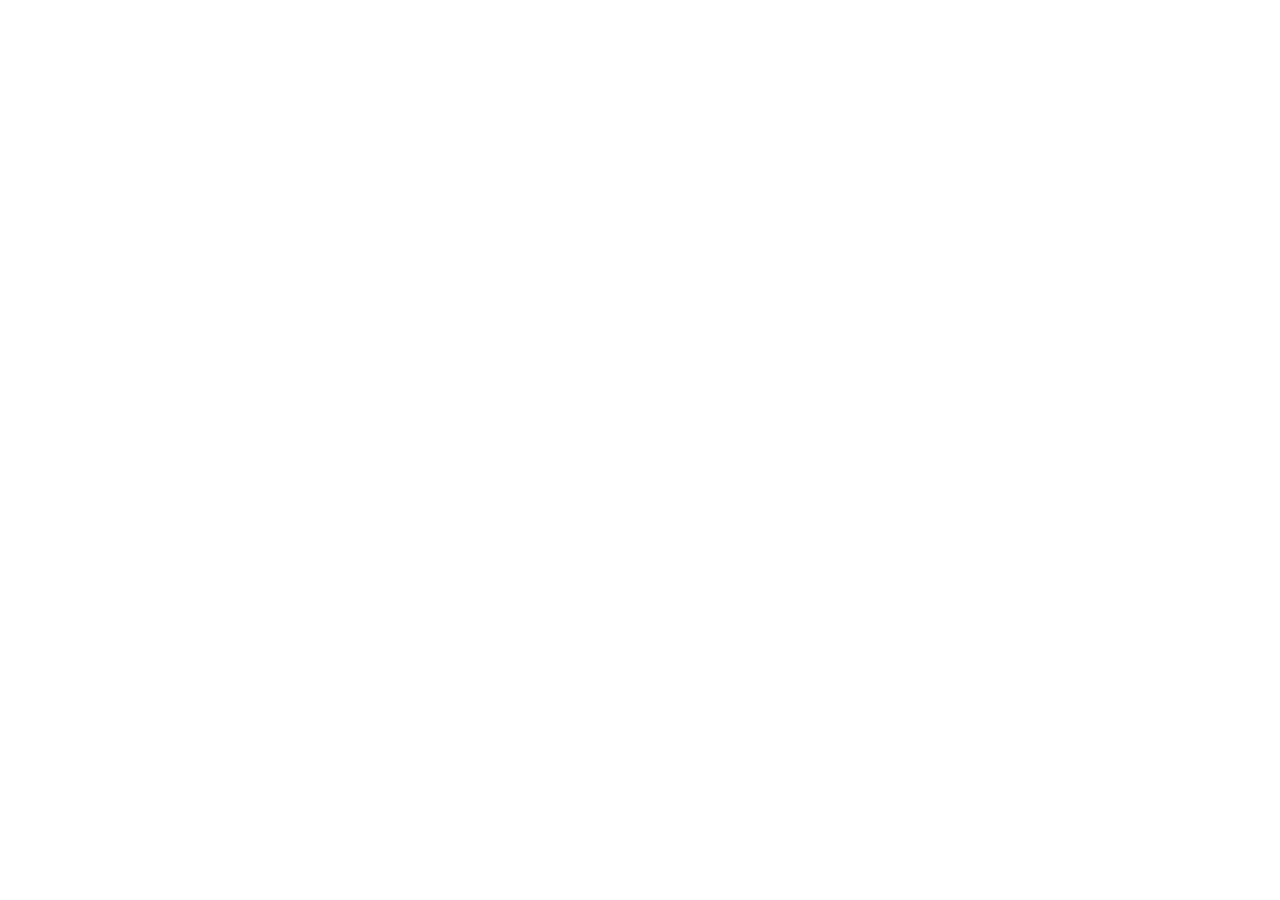
==== index.html @ ef7862d6 "files added" ====
<!DOCTYPE html>
<html lang="en">
<head>
    <meta charset="UTF-8">
    <meta name="viewport" content="width=device-width, initial-scale=1.0">
    <link rel="stylesheet" href="styles.css">
    <script src="index.js" defer></script>
    <title>Document</title>
</head>
<body>
    <div id="landing_pg">
        <div class="nav">
            
        </div>
    </div>
</body>
</html>
---- styles.css ----
* {
    box-sizing: border-box;
    margin: 0;
    padding: 0;
}
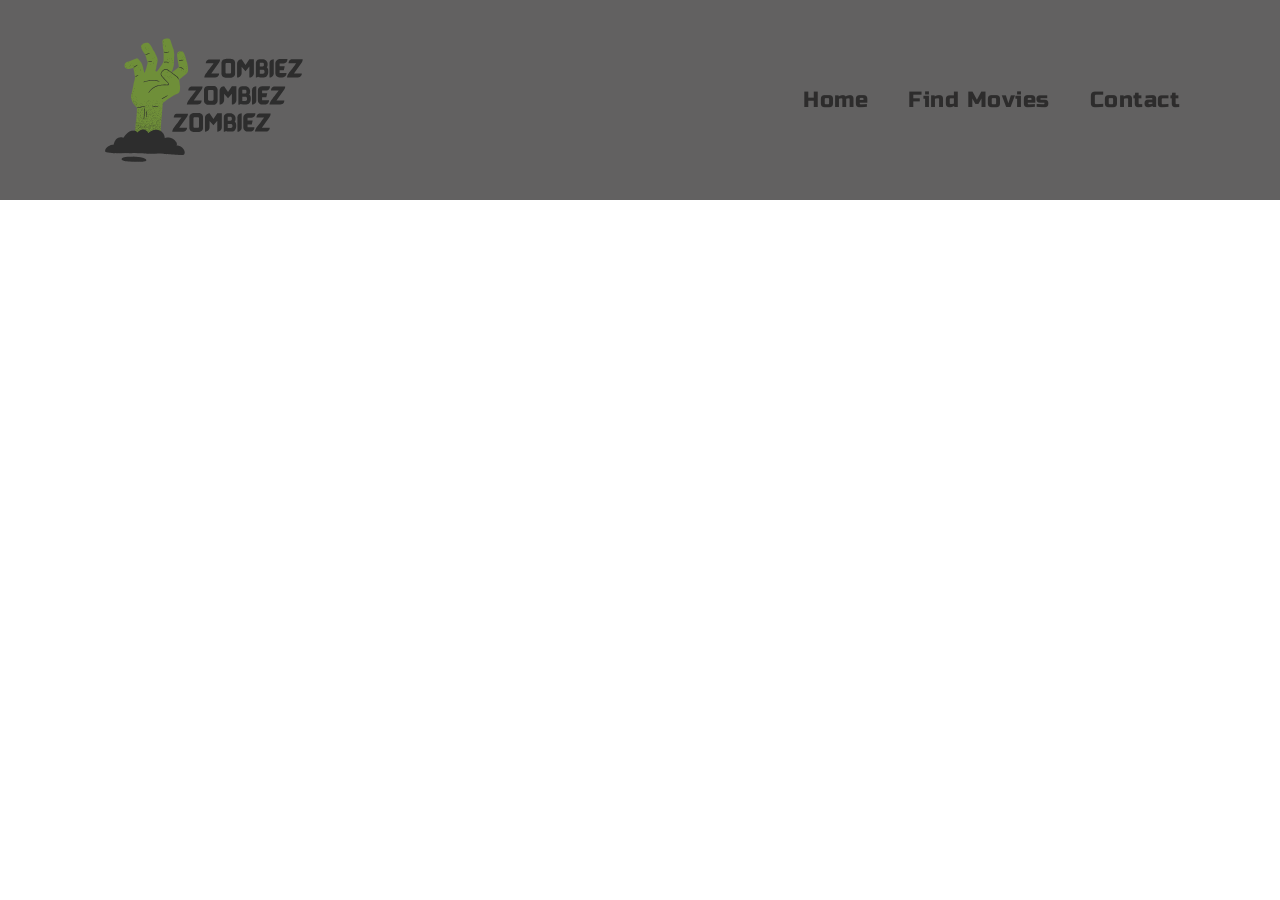
==== commit 73a9a18c: "DOCS: nav built" ====
--- a/index.html
+++ b/index.html
@@ -8,9 +8,20 @@
     <title>Document</title>
 </head>
 <body>
-    <div id="landing_pg">
+    <div id="landing_pg"> 
         <div class="nav">
-            
+            <img src="./assests/zombiez_logo.svg" alt="logo" class="logo">
+            <ul class="nav__link--list">
+                <li class="nav__link"> 
+                    <a href="#">Home</a>
+                </li>
+                <li class="nav__link"> 
+                    <a href="#">Find Movies</a>
+                </li>
+                <li class="nav__link"> 
+                    <a href="#">Contact</a>
+                </li>
+            </ul>
         </div>
     </div>
 </body>
--- a/styles.css
+++ b/styles.css
@@ -1,5 +1,49 @@
+@import url('https://fonts.googleapis.com/css2?family=Russo+One&display=swap');
+
 * {
     box-sizing: border-box;
     margin: 0;
     padding: 0;
-}+    font-family: 'Russo One', sans-serif;
+}
+
+a {
+    text-decoration: none;
+    color: #2d2c2c
+}
+
+/* NAV */
+
+.nav {
+    display: flex;
+    justify-content: space-between;
+    align-items: center;
+    background-color: #626161;
+    padding: 0 80px;
+}
+
+.logo {
+    width: 250px;
+    height: 200px;
+}
+
+.nav__link--list {
+    display: flex;
+    list-style: none;
+}
+
+.nav__link {
+    margin: 0 20px;
+    font-size: 22px;
+    letter-spacing: .5px;
+    transition: color 300ms ease, text-shadow 300ms ease;
+}
+
+.nav__link:hover {
+  color: #5cae39;
+  text-shadow:
+    0 0 4px #5cae39,
+    0 0 8px #5cae39,
+    0 0 16px #5cae39,
+    0 0 32px #5cae39;
+}
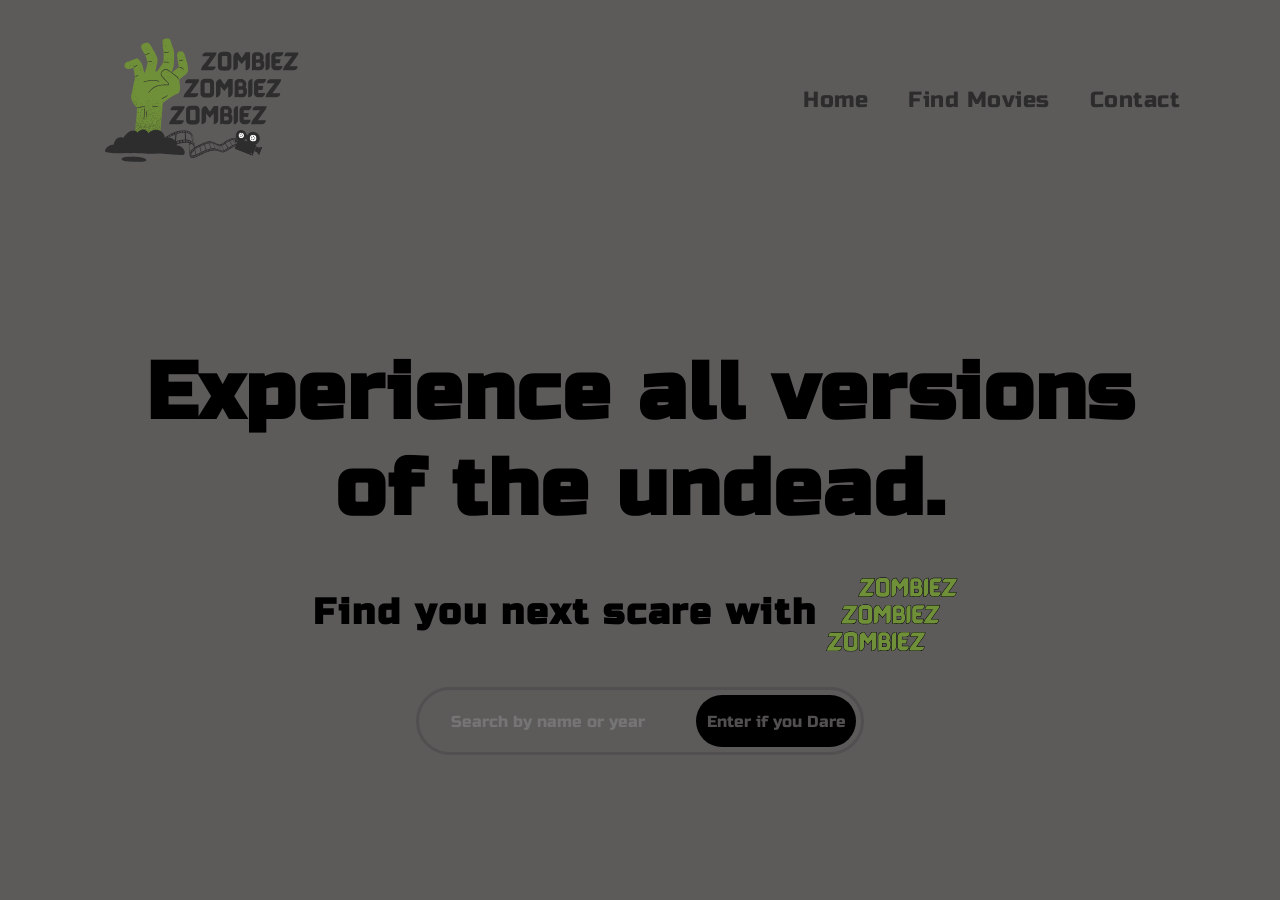
==== commit 0dde8719: "DOCS: landing page structure complete" ====
--- a/index.html
+++ b/index.html
@@ -8,21 +8,35 @@
     <title>Document</title>
 </head>
 <body>
-    <div id="landing_pg"> 
-        <div class="nav">
-            <img src="./assests/zombiez_logo.svg" alt="logo" class="logo">
-            <ul class="nav__link--list">
-                <li class="nav__link"> 
-                    <a href="#">Home</a>
-                </li>
-                <li class="nav__link"> 
-                    <a href="#">Find Movies</a>
-                </li>
-                <li class="nav__link"> 
-                    <a href="#">Contact</a>
-                </li>
-            </ul>
-        </div>
+    <div id="landing__pg"> 
+        <header>
+            <div class="nav">
+                <img src="./assests/zombiez_logo.svg" alt="logo" class="logo">
+                <ul class="nav__link--list">
+                    <li class="nav__link"> 
+                        <a href="#">Home</a>
+                    </li>
+                    <li class="nav__link"> 
+                        <a href="#">Find Movies</a>
+                    </li>
+                    <li class="nav__link"> 
+                        <a href="#">Contact</a>
+                    </li>
+                </ul>
+            </div>
+            <div class="title__wrapper">
+                <h1 class="header__title">
+                    Experience all versions <br> of the undead.
+                </h1>
+                <h2 class="header__subtitle">
+                    Find you next scare with <img src="./assests/zombiez__logo__simple.svg" alt="Zombiez Zombiez Zombiez" class="secondary__logo"></h2>
+                </h2>
+                <div class="header__input">
+                    <input type="text" placeholder="Search by name or year">
+                    <button class="not-loading">Enter if you Dare</button>
+                </div>
+            </div>
+        </header>
     </div>
 </body>
 </html>
--- a/styles.css
+++ b/styles.css
@@ -9,7 +9,7 @@
 
 a {
     text-decoration: none;
-    color: #2d2c2c
+    color: #2d2c2c;
 }
 
 /* NAV */
@@ -18,7 +18,7 @@
     display: flex;
     justify-content: space-between;
     align-items: center;
-    background-color: #626161;
+    background-color: #5d5a5a;
     padding: 0 80px;
 }
 
@@ -47,3 +47,94 @@
     0 0 16px #5cae39,
     0 0 32px #5cae39;
 }
+
+/* HEADER */
+
+header {
+    min-height: 100vh;
+    background-color: #5d5a5a;
+}
+
+.title__wrapper {
+    height: calc(100vh - 200px);
+    display: flex;
+    flex-direction: column;
+    align-items: center;
+    justify-content: center;
+}
+
+.header__title {
+    text-align: center;
+    font-size: 80px;
+    letter-spacing: 2px;
+}
+
+.header__subtitle {
+    display: flex;
+    align-items: center;
+    font-size: 36px;
+    letter-spacing: 2px;
+}
+
+.secondary__logo {
+    width: 150px;
+    height: 150px;
+    padding-top: 14px;
+}
+
+.header__input {
+    width: 100%;
+    max-width: 448px;
+    height: 68px;
+    position: relative;
+    display: flex;
+    justify-content: flex-end;
+    align-items: center;
+}
+
+input {
+    width: 100%;
+    background-color: transparent;
+    border-radius: 500px;
+    border: 3px solid #514f4f;
+    padding: 20px 192px 20px 32px;
+    color: #6f8f39;
+    font-size: 16px;
+    font-weight: 500;
+    position: absolute;
+    top: 0;
+    bottom: 0;
+    z-index: 1;
+}
+
+button {
+    z-index: 2;
+    margin: 8px;
+    height: calc(100% - 16px);
+    border-radius: 500px;
+    width: 160px;
+    border: none;
+    background-color: #000000;
+    color: #514f4f;
+    font-size: 16px;
+    transition: all 300ms ease;
+    cursor: pointer;
+}
+
+button:hover {
+    color: #000000;
+    text-shadow:
+        0 0 4px #a11010,
+        0 0 8px #a11010,
+        0 0 16px #a11010,
+        0 0 32px #a11010;
+}
+
+
+
+
+
+
+
+
+
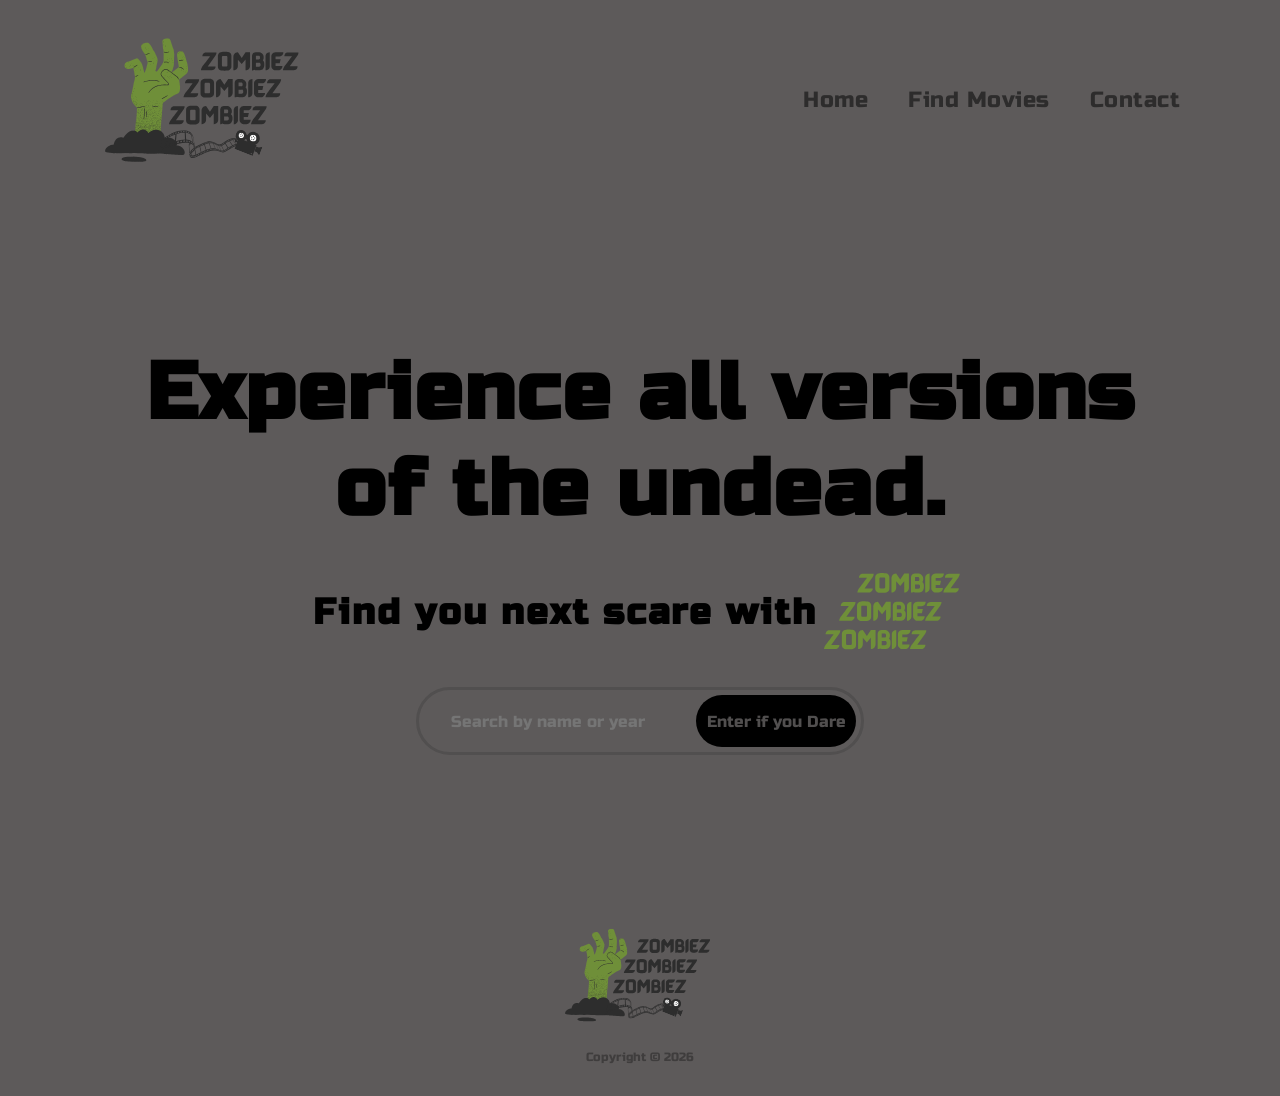
==== commit 5df2449d: "DOCS: footer complete for index.html, search.html structure begun" ====
--- a/index.html
+++ b/index.html
@@ -7,36 +7,38 @@
     <script src="index.js" defer></script>
     <title>Document</title>
 </head>
-<body>
-    <div id="landing__pg"> 
-        <header>
-            <div class="nav">
-                <img src="./assests/zombiez_logo.svg" alt="logo" class="logo">
-                <ul class="nav__link--list">
-                    <li class="nav__link"> 
-                        <a href="#">Home</a>
-                    </li>
-                    <li class="nav__link"> 
-                        <a href="#">Find Movies</a>
-                    </li>
-                    <li class="nav__link"> 
-                        <a href="#">Contact</a>
-                    </li>
-                </ul>
+<body>   
+    <header>
+        <div class="nav">
+            <img src="./assests/zombiez_logo.svg" alt="logo" class="logo">
+            <ul class="nav__link--list">
+                <li class="nav__link"> 
+                    <a href="#">Home</a>
+                </li>
+                <li class="nav__link"> 
+                    <a href="#">Find Movies</a>
+                </li>
+                <li class="nav__link"> 
+                    <a href="#">Contact</a>
+                </li>
+            </ul>
+        </div>
+        <div class="title__wrapper">
+            <h1 class="header__title">
+                Experience all versions <br> of the undead.
+            </h1>
+            <h2 class="header__subtitle">
+                Find you next scare with <img src="./assests/zombiez__logo__simple.svg" alt="Zombiez Zombiez Zombiez" class="secondary__logo"></h2>
+            </h2>
+            <div class="header__input">
+                <input type="text" placeholder="Search by name or year">
+                <button class="not-loading">Enter if you Dare</button>
             </div>
-            <div class="title__wrapper">
-                <h1 class="header__title">
-                    Experience all versions <br> of the undead.
-                </h1>
-                <h2 class="header__subtitle">
-                    Find you next scare with <img src="./assests/zombiez__logo__simple.svg" alt="Zombiez Zombiez Zombiez" class="secondary__logo"></h2>
-                </h2>
-                <div class="header__input">
-                    <input type="text" placeholder="Search by name or year">
-                    <button class="not-loading">Enter if you Dare</button>
-                </div>
-            </div>
-        </header>
-    </div>
+        </div>
+    </header>
+    <footer>
+        <img src="./assests/zombiez_logo.svg" alt="logo" class="footer__logo">
+        <p class="footer__copyright">Copyright © 2026</p>
+    </footer>
 </body>
 </html>
--- a/styles.css
+++ b/styles.css
@@ -10,6 +10,10 @@
 a {
     text-decoration: none;
     color: #2d2c2c;
+}
+
+body {
+    background-color: #5d5a5a;
 }
 
 /* NAV */
@@ -52,7 +56,9 @@
 
 header {
     min-height: 100vh;
-    background-color: #5d5a5a;
+    width: 100%;
+    max-width: 1400px;
+    margin: 0 auto;
 }
 
 .title__wrapper {
@@ -79,10 +85,10 @@
 .secondary__logo {
     width: 150px;
     height: 150px;
-    padding-top: 14px;
+    padding-top: 8px;
 }
 
-.header__input {
+.header__input, .search__wrapper {
     width: 100%;
     max-width: 448px;
     height: 68px;
@@ -130,6 +136,26 @@
         0 0 32px #a11010;
 }
 
+/* FOOTER */
+
+footer {
+    display: flex;
+    flex-direction: column;
+    align-items: center;
+    margin-bottom: 32px;
+}
+
+.footer__logo {
+    width: 150px;
+    height: 150px;
+}
+
+.footer__copyright {
+    color: #2d2c2c9e;
+    font-size: 12px;
+}
+
+/* SEARCH.HTML*/
 
 
 
@@ -138,3 +164,4 @@
 
 
 
+
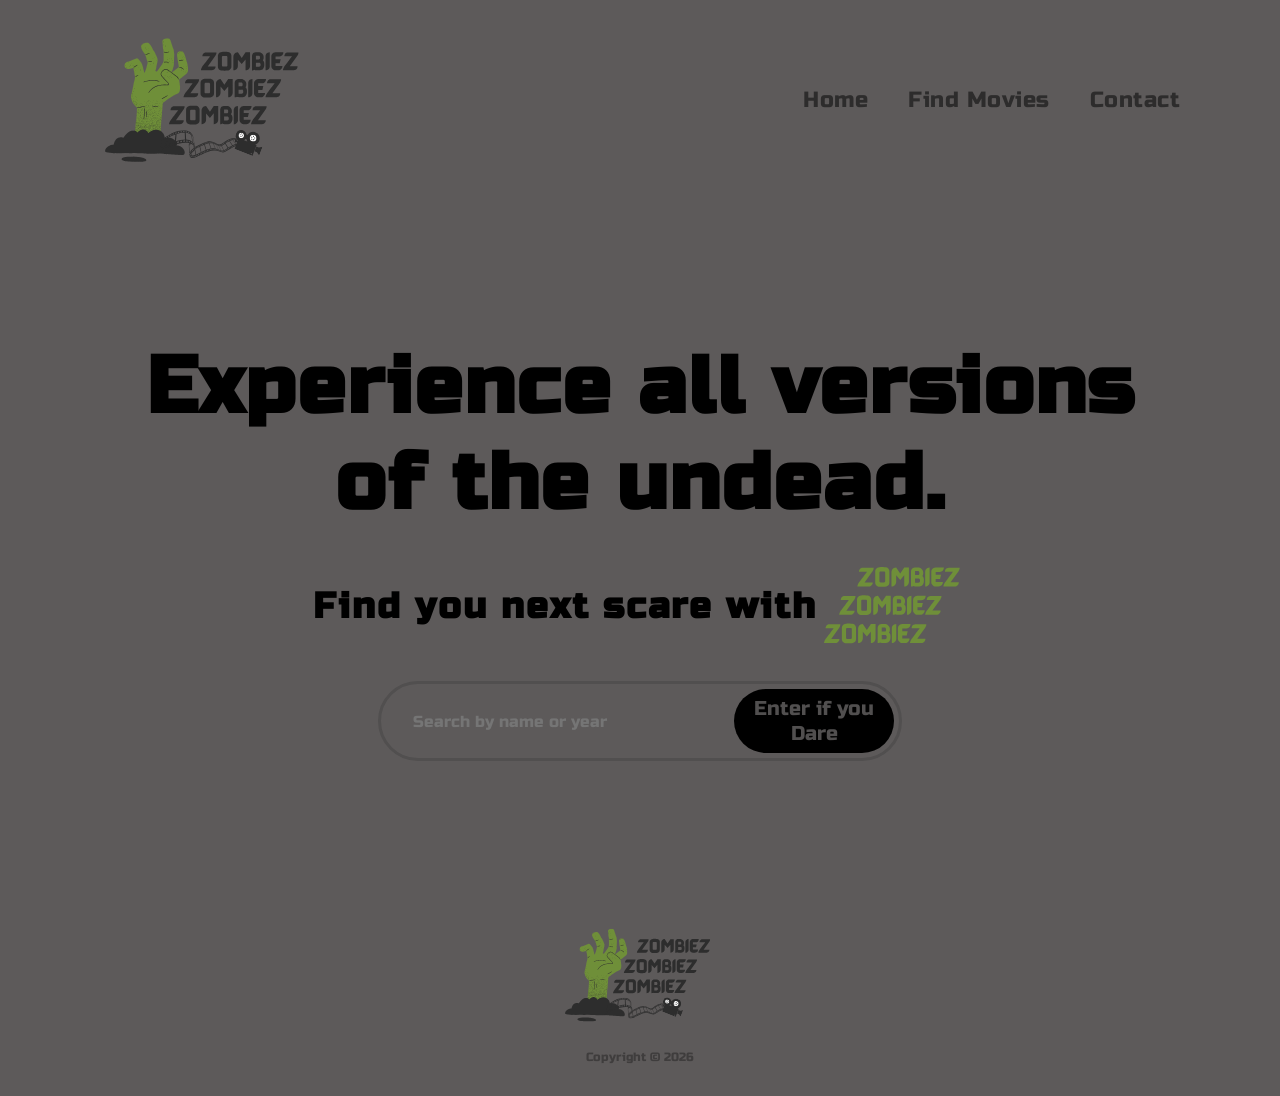
==== commit a6d6b0e1: "DOCS: data fetched, html searches connected, search inputs retainable" ====
--- a/index.html
+++ b/index.html
@@ -8,7 +8,7 @@
     <title>Document</title>
 </head>
 <body>   
-    <header>
+    <header id="index__header">
         <div class="nav">
             <img src="./assests/zombiez_logo.svg" alt="logo" class="logo">
             <ul class="nav__link--list">
@@ -16,7 +16,7 @@
                     <a href="#">Home</a>
                 </li>
                 <li class="nav__link"> 
-                    <a href="#">Find Movies</a>
+                    <a href="./search.html">Find Movies</a>
                 </li>
                 <li class="nav__link"> 
                     <a href="#">Contact</a>
@@ -31,8 +31,8 @@
                 Find you next scare with <img src="./assests/zombiez__logo__simple.svg" alt="Zombiez Zombiez Zombiez" class="secondary__logo"></h2>
             </h2>
             <div class="header__input">
-                <input type="text" placeholder="Search by name or year">
-                <button class="not-loading">Enter if you Dare</button>
+                <input type="text" placeholder="Search by name or year" class="search__input">
+                <button class="search__btn">Enter if you Dare</button>
             </div>
         </div>
     </header>
--- a/styles.css
+++ b/styles.css
@@ -14,6 +14,10 @@
 
 body {
     background-color: #5d5a5a;
+}
+
+input:focus, select:focus {
+    outline: none;
 }
 
 /* NAV */
@@ -54,7 +58,7 @@
 
 /* HEADER */
 
-header {
+.index__header {
     min-height: 100vh;
     width: 100%;
     max-width: 1400px;
@@ -88,10 +92,10 @@
     padding-top: 8px;
 }
 
-.header__input, .search__wrapper {
-    width: 100%;
-    max-width: 448px;
-    height: 68px;
+.header__input {
+    width: 100%;
+    max-width: 524px;
+    height: 80px;
     position: relative;
     display: flex;
     justify-content: flex-end;
@@ -155,13 +159,93 @@
     font-size: 12px;
 }
 
-/* SEARCH.HTML*/
-
-
-
-
-
-
-
-
-
+/* SEARCH.HTML */
+
+.search__nav {
+    display: flex;
+    flex-direction: column;
+}
+
+.navbar {
+    display: flex;
+    justify-content: space-between;
+    align-items: center;
+    padding: 0 80px;
+}
+
+.search__wrapper {
+    width: 100%;
+    max-width: 1400px;
+    margin: 0 auto;
+    height: 200px;
+    display: flex;
+    flex-direction: column;
+    align-items: center;
+}
+
+.search__header {
+    font-size: 63px;
+    letter-spacing: 4px;
+    margin-bottom: 16px;
+}
+
+.search__btn {
+    font-size: 20px;
+}
+
+.container {
+    padding: 48px 0;
+}
+
+.row {
+    width: 100%;
+    max-width: 1200px;
+    margin: 0 auto;
+}
+
+main {
+    height: 100%;
+    min-height: calc(100vh - 400px);
+    background-color: #000000;
+    color: #514f4f;
+}
+
+.filter__wrapper {
+    display: flex;
+    justify-content: flex-end;
+    margin-bottom: 32px;
+}
+
+#filter {
+    padding: 6px 12px;
+    background-color: #514f4f;
+    border: none;
+    border-radius: 6px;
+    cursor: pointer;
+}
+
+.results {
+    display: flex;
+    flex-wrap: wrap;
+}
+
+.result {   /* necessary? */
+    display: flex;
+    flex-direction: column;
+    align-items: center;
+    border: solid;
+    width: 25%;
+}
+
+
+
+
+
+
+
+
+
+
+
+
+
